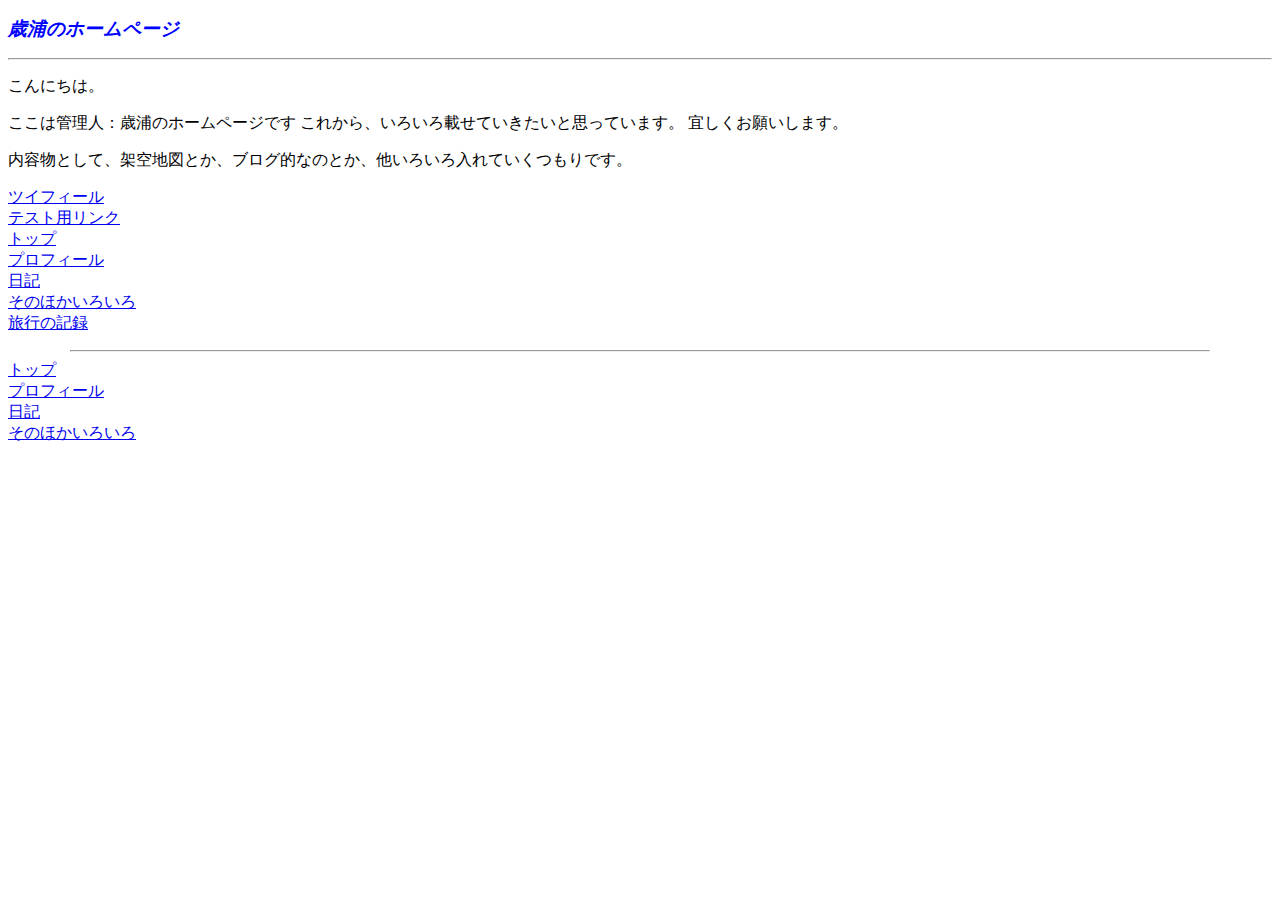
==== index.html @ 95926d93 "第1会コミット" ====
<!DOCTYPE html>
<html>

<head>
<meta http-equiv="Content-Type" content="text/html; charset=UTF-8" />
<link rel="stylesheet" type="text/css" href="toshiura.css">
    <title>cultteのホームページ</title>
        
<body>
<p><span style="color: #0000ff; font-size: 14pt;"><em><strong>歳浦のホームページ</strong></em></span></p>
<hr />
<p></p>
<p>こんにちは。</p>
<p>ここは管理人：歳浦のホームページです これから、いろいろ載せていきたいと思っています。 宜しくお願いします。</p>
<p>内容物として、架空地図とか、ブログ的なのとか、他いろいろ入れていくつもりです。</p>
    
  <a href="http://twpf.jp/cultte">ツイフィール</a><br>
  <a href="testindex.html">テスト用リンク</a><br>
  <a href="index.html">トップ</a><br>
	<a href="prof.html">プロフィール</a><br>
	<a href="blog.html">日記</a><br>
	<a href="sonota.html">そのほかいろいろ</a><br>
	<a href="ryokoukiroku.html">旅行の記録</a><br>
<p></p>
<div id="footer">
			<Hr Width="90%">
			<a href="index.html">トップ</a><br>
			<a href="prof.html">プロフィール</a><br>
			<a href="blog.html">日記</a><br>
			<a href="sonota.html">そのほかいろいろ</a><br>
</div>
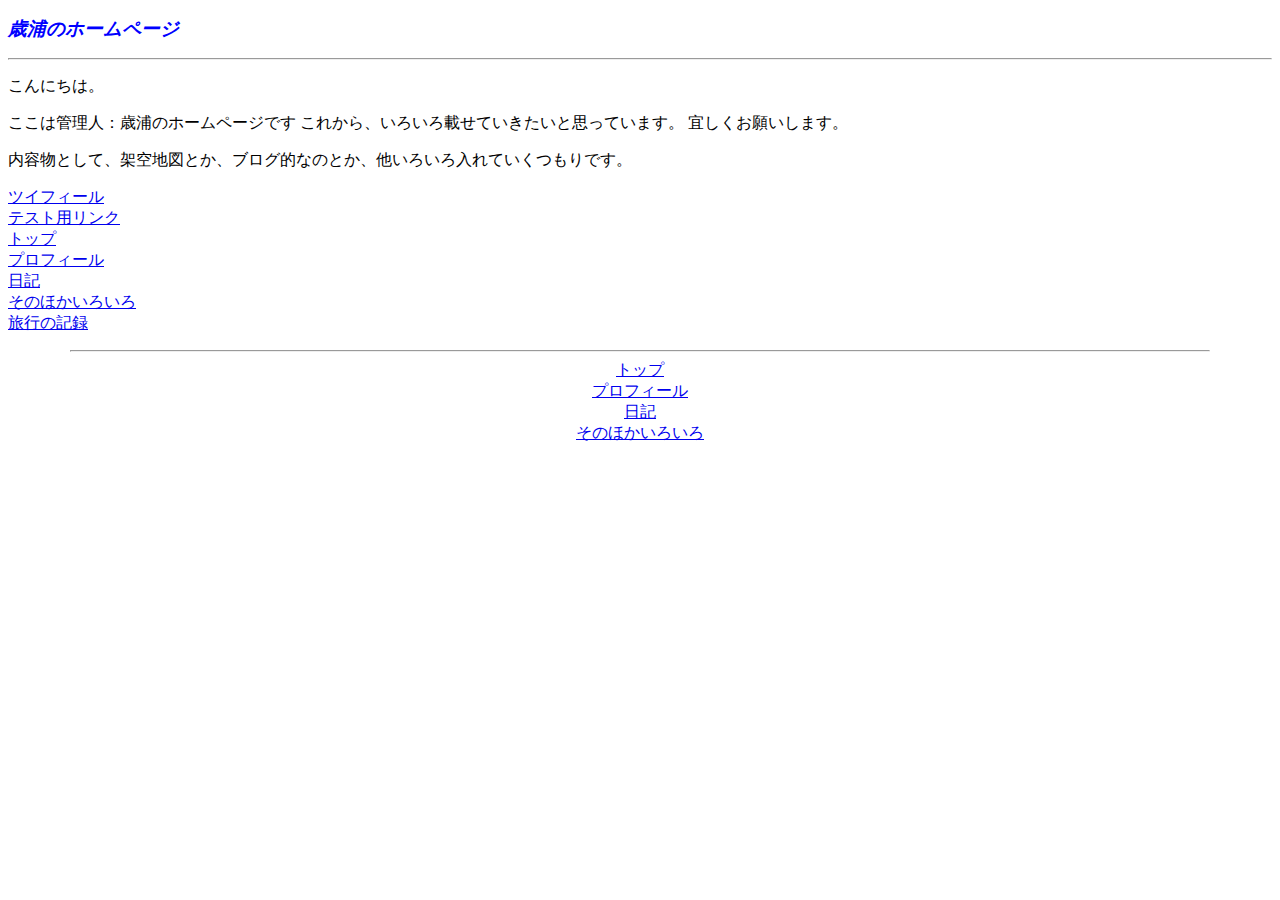
==== commit 7700b244: "2gatu12nichi no" ====
--- a/index.html
+++ b/index.html
@@ -4,8 +4,12 @@
 <head>
 <meta http-equiv="Content-Type" content="text/html; charset=UTF-8" />
 <link rel="stylesheet" type="text/css" href="toshiura.css">
-    <title>cultteのホームページ</title>
-        
+	<title>cultteのホームページ</title>
+</head>
+<script> function blue(){
+	document.bgColor = "blue"
+	}
+  </script>     
 <body>
 <p><span style="color: #0000ff; font-size: 14pt;"><em><strong>歳浦のホームページ</strong></em></span></p>
 <hr />
@@ -13,7 +17,7 @@
 <p>こんにちは。</p>
 <p>ここは管理人：歳浦のホームページです これから、いろいろ載せていきたいと思っています。 宜しくお願いします。</p>
 <p>内容物として、架空地図とか、ブログ的なのとか、他いろいろ入れていくつもりです。</p>
-    
+
   <a href="http://twpf.jp/cultte">ツイフィール</a><br>
   <a href="testindex.html">テスト用リンク</a><br>
   <a href="index.html">トップ</a><br>
@@ -29,3 +33,4 @@
 			<a href="blog.html">日記</a><br>
 			<a href="sonota.html">そのほかいろいろ</a><br>
 </div>
+</body>
--- a/toshiura.css
+++ b/toshiura.css
@@ -0,0 +1,6 @@
+#footer {
+
+    width: 100%;
+    height: 100px;
+    text-align: center;
+}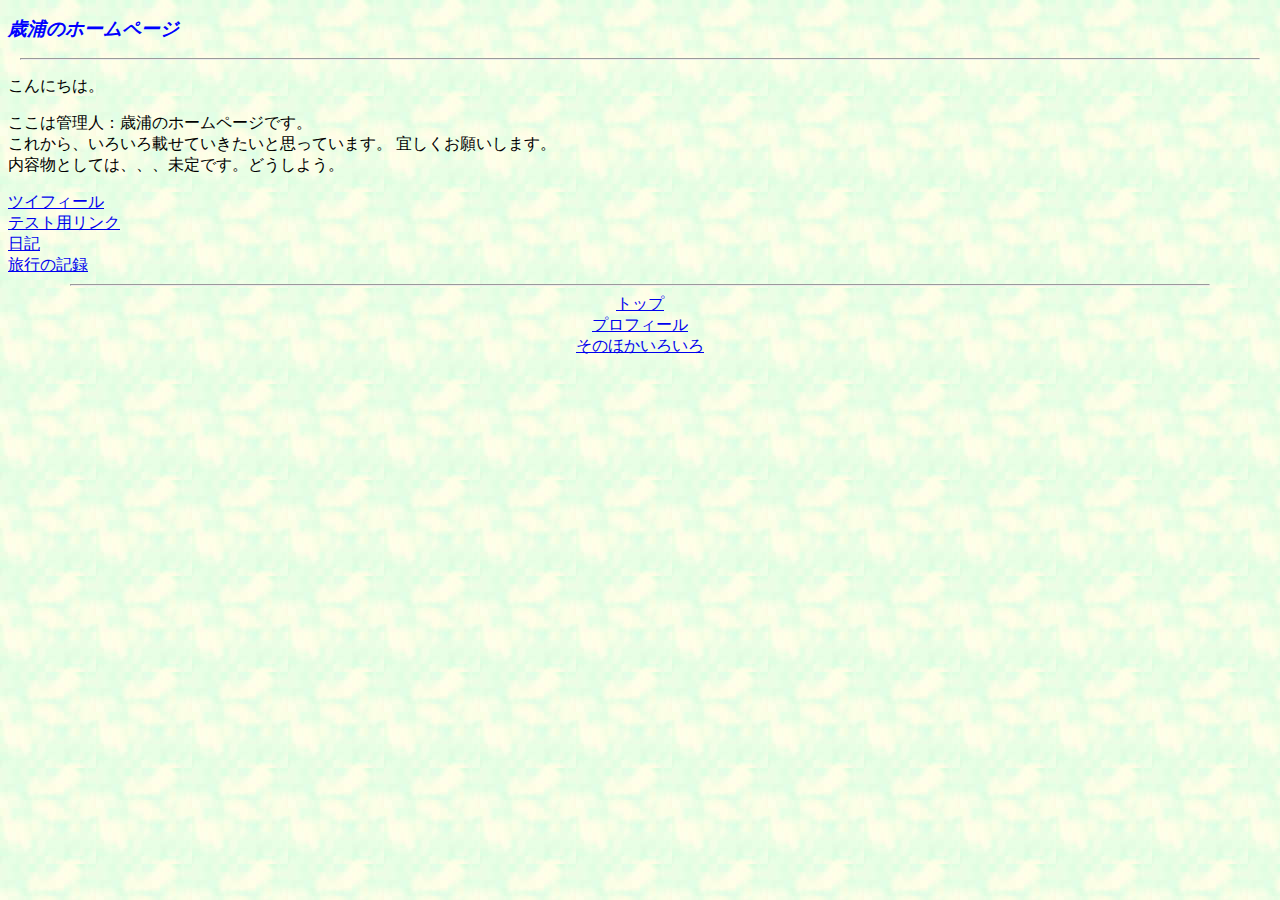
==== commit a5d4e44c: "壁紙を追加し、体裁を整えた。" ====
--- a/index.html
+++ b/index.html
@@ -1,6 +1,5 @@
 <!DOCTYPE html>
 <html>
-
 <head>
 <meta http-equiv="Content-Type" content="text/html; charset=UTF-8" />
 <link rel="stylesheet" type="text/css" href="toshiura.css">
@@ -9,28 +8,24 @@
 <script> function blue(){
 	document.bgColor = "blue"
 	}
-  </script>     
-<body>
-<p><span style="color: #0000ff; font-size: 14pt;"><em><strong>歳浦のホームページ</strong></em></span></p>
-<hr />
-<p></p>
+</script>     
+<body class="kabegami">
+<p>
+	<span style="color: #0000ff; font-size: 14pt;"><em><strong>歳浦のホームページ</strong></em></span>
+</p>
+<hr Width="98%">
 <p>こんにちは。</p>
-<p>ここは管理人：歳浦のホームページです これから、いろいろ載せていきたいと思っています。 宜しくお願いします。</p>
-<p>内容物として、架空地図とか、ブログ的なのとか、他いろいろ入れていくつもりです。</p>
-
-  <a href="http://twpf.jp/cultte">ツイフィール</a><br>
-  <a href="testindex.html">テスト用リンク</a><br>
-  <a href="index.html">トップ</a><br>
+<p>ここは管理人：歳浦のホームページです。<br>
+ これから、いろいろ載せていきたいと思っています。 宜しくお願いします。<br>
+内容物としては、、、未定です。どうしよう。</p>
+<a href="http://twpf.jp/cultte">ツイフィール</a><br>
+<a href="testindex.html">テスト用リンク</a><br>
+<a href="blog.html">日記</a><br>
+<a href="ryokoukiroku.html">旅行の記録</a><br>
+<div id="footer">
+	<Hr Width="90%">
+	<a href="index.html">トップ</a><br>
 	<a href="prof.html">プロフィール</a><br>
-	<a href="blog.html">日記</a><br>
 	<a href="sonota.html">そのほかいろいろ</a><br>
-	<a href="ryokoukiroku.html">旅行の記録</a><br>
-<p></p>
-<div id="footer">
-			<Hr Width="90%">
-			<a href="index.html">トップ</a><br>
-			<a href="prof.html">プロフィール</a><br>
-			<a href="blog.html">日記</a><br>
-			<a href="sonota.html">そのほかいろいろ</a><br>
 </div>
-</body>
+</body>--- a/toshiura.css
+++ b/toshiura.css
@@ -3,4 +3,9 @@
     width: 100%;
     height: 100px;
     text-align: center;
+}
+
+/* body{ background-image: url(b121.jpg);} */
+.kabegami{
+    background-image: url(b121.jpg);
 }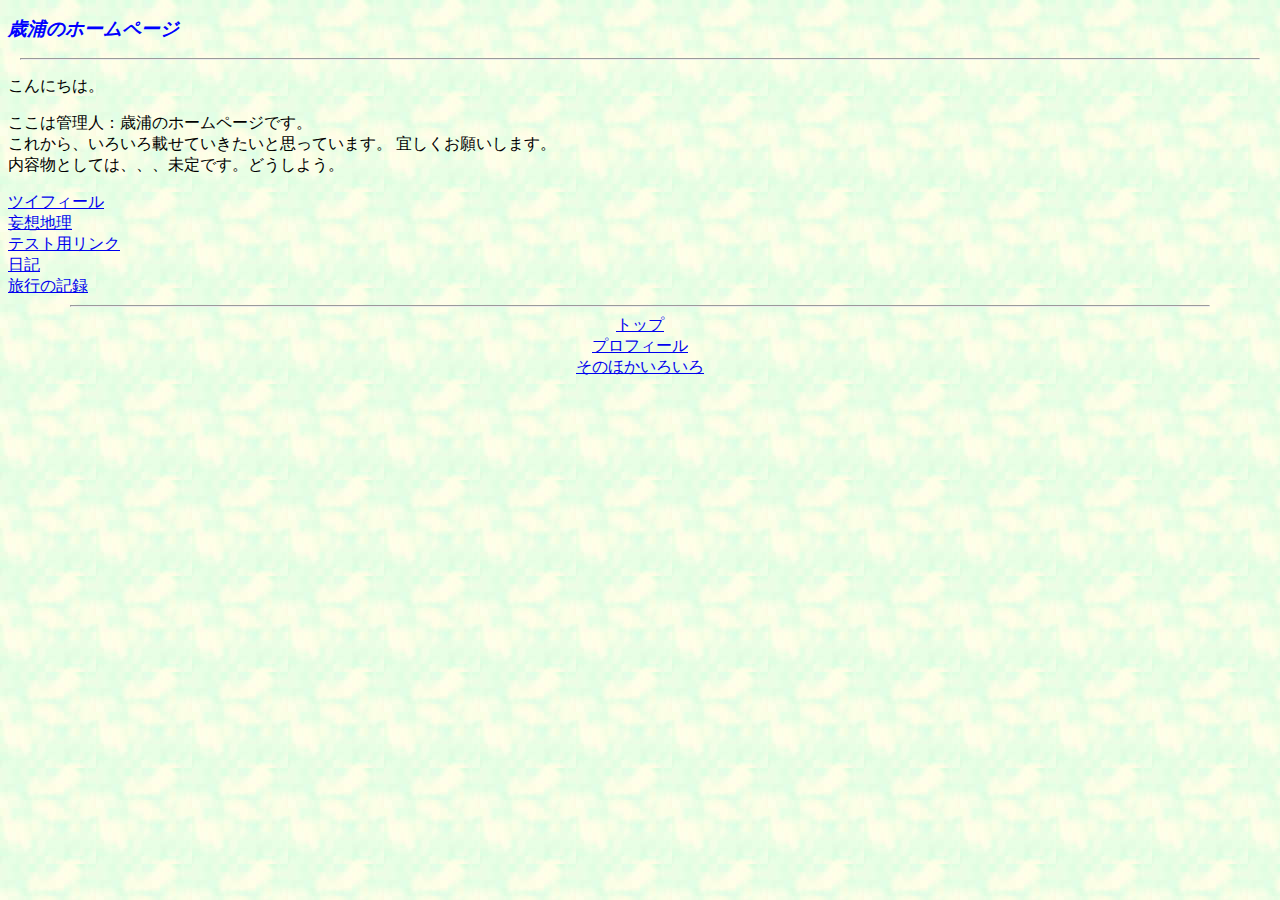
==== commit 2e00da0a: "Update index.html" ====
--- a/index.html
+++ b/index.html
@@ -19,6 +19,7 @@
  これから、いろいろ載せていきたいと思っています。 宜しくお願いします。<br>
 内容物としては、、、未定です。どうしよう。</p>
 <a href="http://twpf.jp/cultte">ツイフィール</a><br>
+<a href="mousou_chiri_index.html">妄想地理</a><br>
 <a href="testindex.html">テスト用リンク</a><br>
 <a href="blog.html">日記</a><br>
 <a href="ryokoukiroku.html">旅行の記録</a><br>
@@ -28,4 +29,4 @@
 	<a href="prof.html">プロフィール</a><br>
 	<a href="sonota.html">そのほかいろいろ</a><br>
 </div>
-</body>+</body>
--- a/toshiura.css
+++ b/toshiura.css
@@ -1,5 +1,4 @@
 #footer {
-
     width: 100%;
     height: 100px;
     text-align: center;
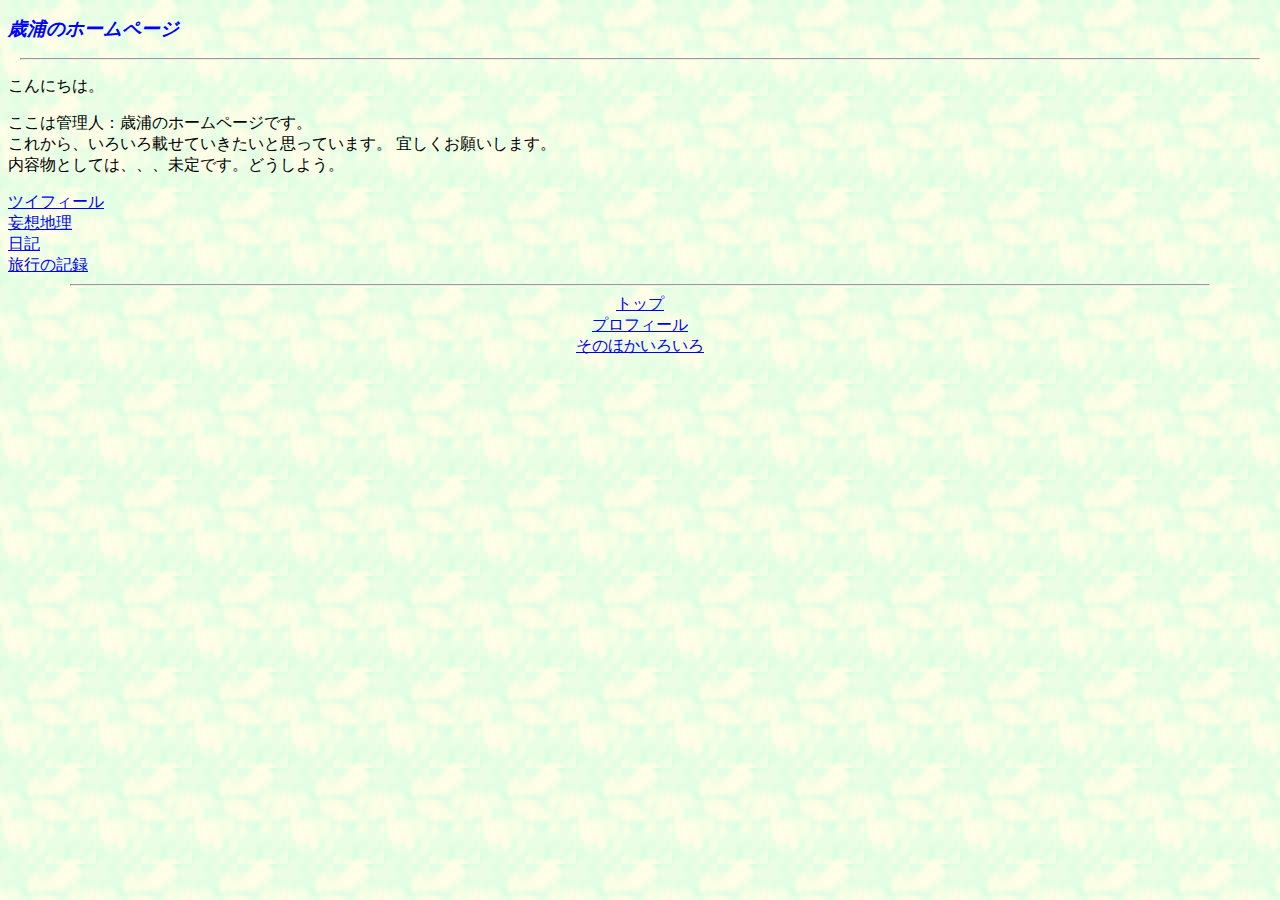
==== commit 0e44519c: "Update index.html" ====
--- a/index.html
+++ b/index.html
@@ -20,7 +20,7 @@
 内容物としては、、、未定です。どうしよう。</p>
 <a href="http://twpf.jp/cultte">ツイフィール</a><br>
 <a href="mousou_chiri_index.html">妄想地理</a><br>
-<a href="testindex.html">テスト用リンク</a><br>
+<!-- <a href="testindex.html">テスト用リンク</a><br> -->
 <a href="blog.html">日記</a><br>
 <a href="ryokoukiroku.html">旅行の記録</a><br>
 <div id="footer">
